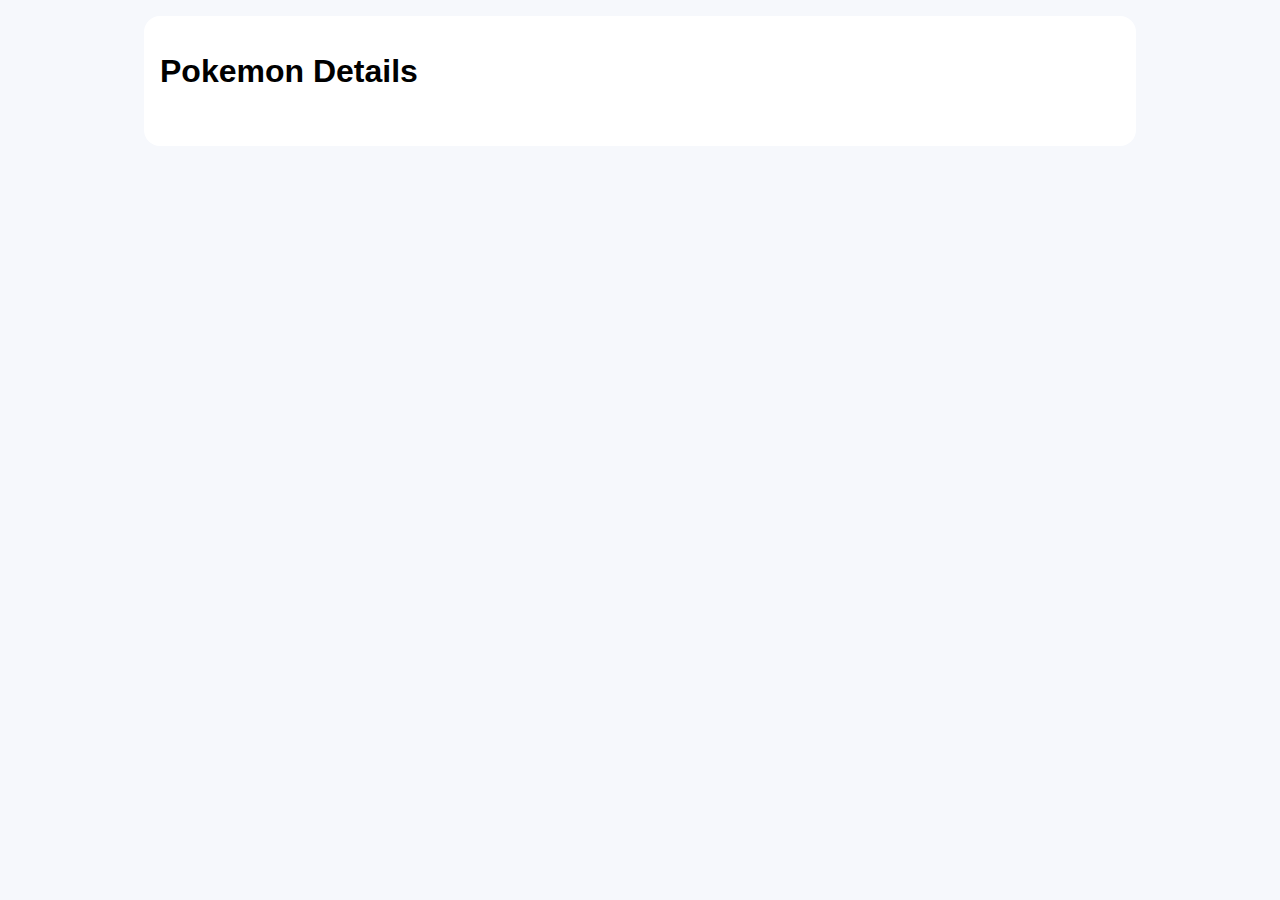
==== details.html @ d1600ca1 "feat:starts the creation of the pokemon details page" ====
<!DOCTYPE html>
<html lang="pt-BR">

<head>
  <meta charset="UTF-8">
  <meta name="viewport" content="width=device-width, initial-scale=1.0">
  <title>Pokedex</title>
  <!--Normalize-->
  <link rel="stylesheet" href="https://cdnjs.cloudflare.com/ajax/libs/normalize/8.0.1/normalize.min.css"
    integrity="sha512-NhSC1YmyruXifcj/KFRWoC561YpHpc5Jtzgvbuzx5VozKpWvQ+4nXhPdFgmx8xqexRcpAglTj9sIBWINXa8x5w=="
    crossorigin="anonymous" referrerpolicy="no-referrer" />
    <!--Font-->
    <link rel="preconnect" href="https://fonts.googleapis.com">
    <link rel="preconnect" href="https://fonts.gstatic.com" crossorigin>
    <link href="https://fonts.googleapis.com/css2?family=Poppins:wght@200&family=Roboto+Mono:wght@100;300;500&family=Rubik+Iso&family=Sora:wght@400;800&display=swap" rel="stylesheet">
    <!--Styles-->
    <link rel="stylesheet" href="/assets/css/global.css">
    <link rel="stylesheet" href="/assets/css/pokedex.css">
    <link rel="stylesheet" href="/assets/css/poke_types.css">

</head>

<body>
  <section class="content">
    <h1>Pokemon Details</h1>
    <div id="pokemonDetails">
        <p class="pokemon-number"></p>
        <p class="pokemon-name"></p>
        <p class="pokemon-type"></p>
        <p class="pokemon-ability"></p>
        <p class="pokemon-height"></p>
        <p class="pokemon-weight"></p>
        <img class="pokemon-image" src="" alt="">
      </div>
    
  </section>
  <script src="/assets/js/poke_details.js"></script>
  <script src="/assets/js/pokemon_model.js"></script>
  <script src="/assets/js/pokemon_api.js"></script>
  
</body>
---- assets/css/global.css ----
* {
    font-family: 'Roboto', sans-serif;
    box-sizing: border-box;
}

body {
    background-color: #f6f8fc;
}

.content {
    width: 100vw;
    height: 100vh;
    padding: 1rem;
    background-color: #fff;
}

@media screen and (min-width: 992px) {
    .content {
        max-width: 992px;
        height: auto;
        margin: 1rem auto;
        border-radius: 1rem;
    }
}
---- assets/css/pokedex.css ----
.pokemons{
    list-style: none;
    padding: 0;
    margin: 0;
    display: grid;
    grid-template-columns: 1fr;
}
.pokemon {
    display: flex;
    flex-direction: column;
    margin: .5rem;
    padding: 2rem 1rem;
    color: #fff;
    border-radius: 1rem;
}
.pokemon .number{
    color: #000;
    opacity: .3;
    text-align: right;
    font-size: .652rem;
}
.pokemon .name{
    color: #fff;
    text-transform: capitalize;
   
}
.pokemon .detail{
    display: flex;
    flex-direction: row;
    align-items: center;
    justify-content: space-between;
}
.pokemon .detail .types .type{
    padding: .25rem .5rem;
    filter: brightness(1.1);
    font-size: .625rem;
    margin: .25rem 0;
    border-radius: 1rem;
    text-align: center;
    color: #fff
}
.pokemon .detail .types{
    padding: 0;
    margin: 0;
    list-style: none;
}
.pokemon .detail img{
    max-width: 100%;
    height: 70px;
    
}

.pagination {
    display: flex;
    flex-direction: row;
    justify-content: center;
    align-items: center;
    width: 100%;
    padding: 1rem;
}

.pagination button{
    color: #fff;
    background-color: #6c79db;
    border: none;
    border-radius: 1rem;
    cursor: pointer;
    font-size: .725rem;
    margin: .25rem 0;
    padding: .25rem .5rem;

}

@media screen and (min-width: 380px) {
    .pokemons {
        grid-template-columns: 1fr 1fr;
    }
}

@media screen and (min-width: 576px) {
    .pokemons {
        grid-template-columns: 1fr 1fr 1fr;
    }
}

@media screen and (min-width: 992px) {
    .pokemons {
        grid-template-columns: 1fr 1fr 1fr 1fr;
    }
}
---- assets/css/poke_types.css ----
.normal {
    background-color: #a6a877;
}

.grass {
    background-color: #77c850;
}

.fire {
    background-color: #ee7f30;
}

.water {
    background-color: #678fee;
}

.electric {
    background-color: #f7cf2e;
}

.ice {
    background-color: #98d5d7;
}

.ground {
    background-color: #dfbf69;
}

.flying {
    background-color: #a98ff0;
}

.poison {
    background-color: #a040a0;
}

.fighting {
    background-color: #bf3029;
}

.psychic {
    background-color: #f65687;
}

.dark {
    background-color: #725847;
}

.rock {
    background-color: #b8a137;
}

.bug {
    background-color: #a8b720;
}

.ghost {
    background-color: #6e5896;
}

.steel {
    background-color: #b9b7cf;
}

.dragon {
    background-color: #6f38f6;
}

.fairy {
    background-color: #f0a6bf;
}
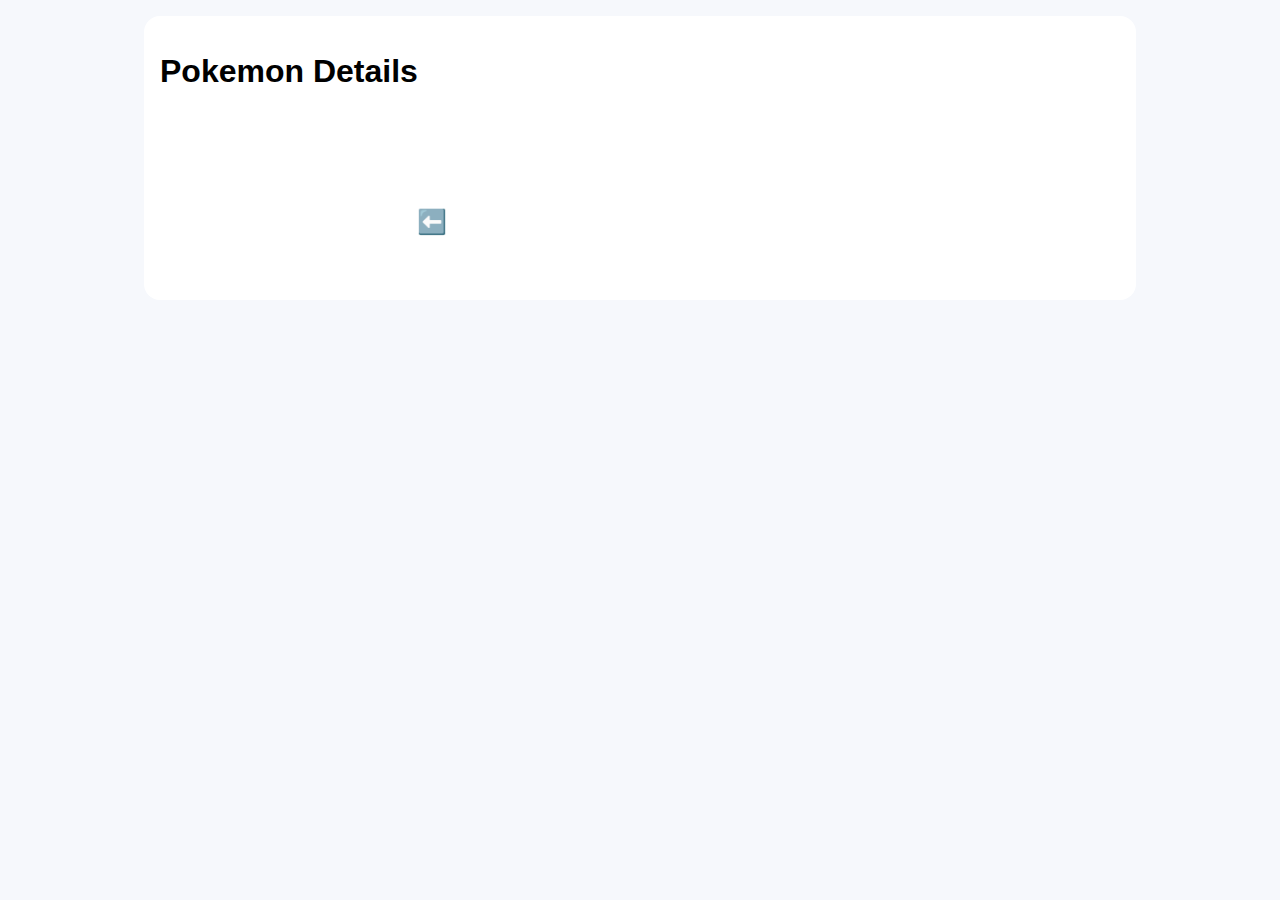
==== commit 0ccb0b99: "style: add style page details.html" ====
--- a/details.html
+++ b/details.html
@@ -24,13 +24,22 @@
   <section class="content">
     <h1>Pokemon Details</h1>
     <div id="pokemonDetails">
+      <div>
         <p class="pokemon-number"></p>
         <p class="pokemon-name"></p>
+        <p class="pokemon-type"></p>
         <p class="pokemon-type"></p>
         <p class="pokemon-ability"></p>
         <p class="pokemon-height"></p>
         <p class="pokemon-weight"></p>
-        <img class="pokemon-image" src="" alt="">
+        <p class="pokemon-hp"></p>
+        <p class="pokemon-attack"></p>
+        <p class="pokemon-defense"></p>
+        <a href="index.html" >⬅️</a>
+      </div>
+        <div>
+          <img class="pokemon-image" src="" alt="">
+        </div>
       </div>
     
   </section>
--- a/assets/css/pokedex.css
+++ b/assets/css/pokedex.css
@@ -71,6 +71,30 @@
 
 }
 
+#pokemonDetails {
+    border-radius: 2rem;
+    color: #fff;
+    display: flex;
+    font-size: 1.5rem;
+    justify-content:space-around;
+    align-items: center;
+    padding: 3rem;
+    text-transform: capitalize;
+}
+
+.pokemon-number{
+    font-size: 3rem;
+    font-weight: 900;
+}
+
+.pokemon-image{
+    width: 25rem;
+}
+
+a{
+    text-decoration: none;
+}
+
 @media screen and (min-width: 380px) {
     .pokemons {
         grid-template-columns: 1fr 1fr;
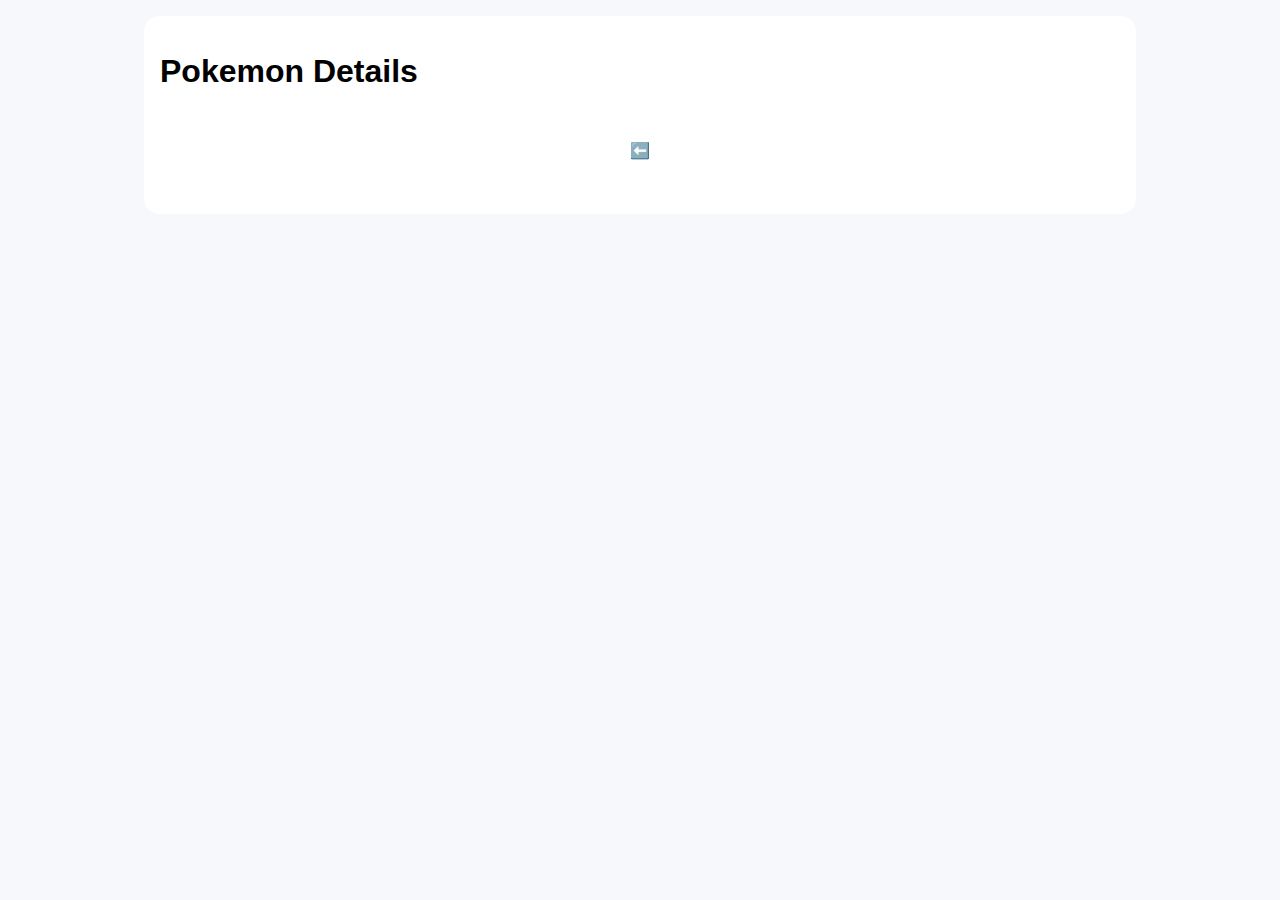
==== commit 8f3455b7: "style: add display block in details.html" ====
--- a/details.html
+++ b/details.html
@@ -26,6 +26,7 @@
     <div id="pokemonDetails">
       <div>
         <p class="pokemon-number"></p>
+        <a href="index.html" >⬅️</a>
         <p class="pokemon-name"></p>
         <p class="pokemon-type"></p>
         <p class="pokemon-type"></p>
@@ -35,7 +36,6 @@
         <p class="pokemon-hp"></p>
         <p class="pokemon-attack"></p>
         <p class="pokemon-defense"></p>
-        <a href="index.html" >⬅️</a>
       </div>
         <div>
           <img class="pokemon-image" src="" alt="">
--- a/assets/css/pokedex.css
+++ b/assets/css/pokedex.css
@@ -73,22 +73,20 @@
 
 #pokemonDetails {
     border-radius: 2rem;
+    width: 100%;
     color: #fff;
-    display: flex;
-    font-size: 1.5rem;
-    justify-content:space-around;
-    align-items: center;
-    padding: 3rem;
+    text-align: center;
+    padding: .3rem;
     text-transform: capitalize;
 }
 
 .pokemon-number{
-    font-size: 3rem;
+    font-size: 1.5rem;
     font-weight: 900;
 }
 
 .pokemon-image{
-    width: 25rem;
+   width: 20%;
 }
 
 a{
@@ -99,6 +97,7 @@
     .pokemons {
         grid-template-columns: 1fr 1fr;
     }
+    
 }
 
 @media screen and (min-width: 576px) {
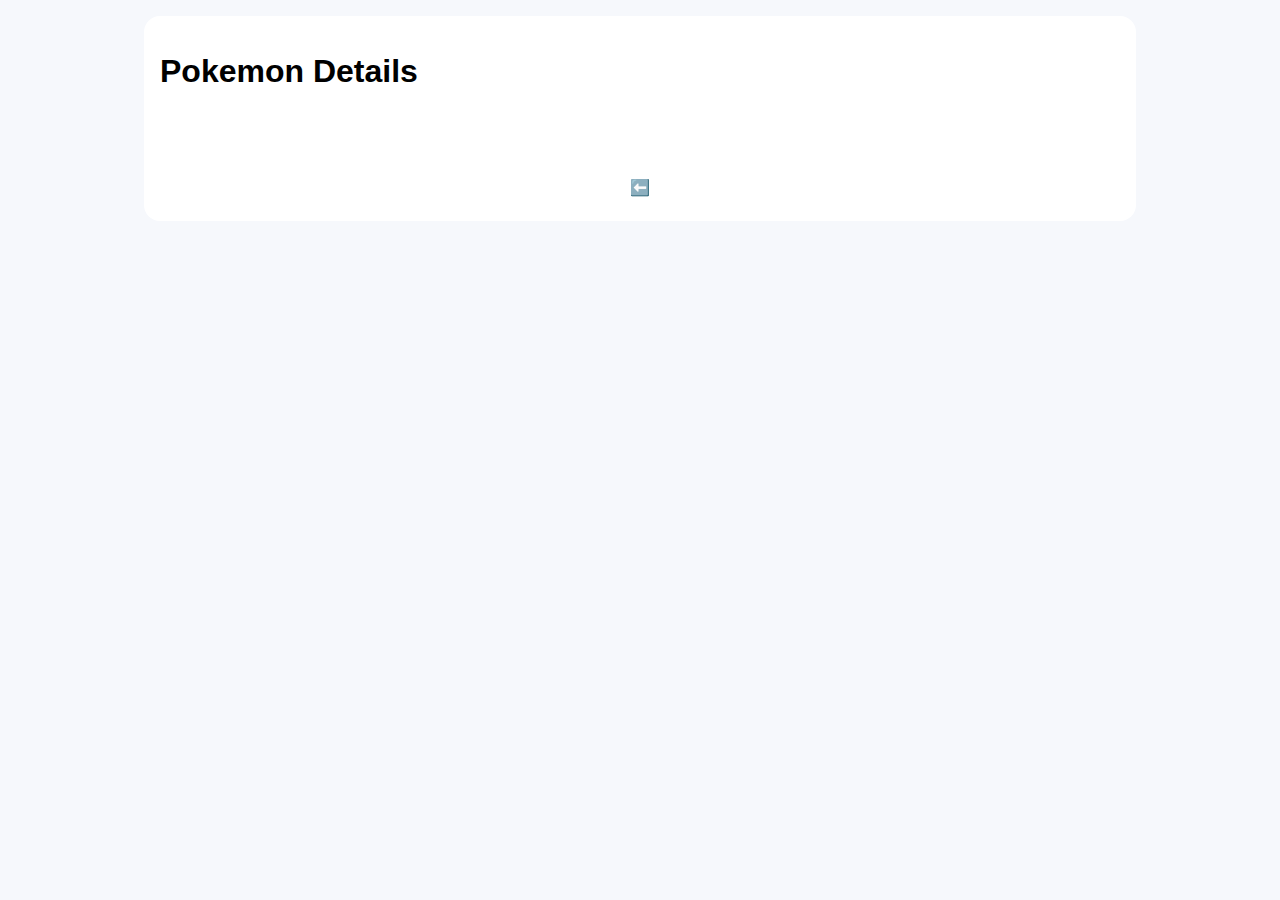
==== commit 975ef87f: "docs:add README" ====
--- a/details.html
+++ b/details.html
@@ -26,7 +26,9 @@
     <div id="pokemonDetails">
       <div>
         <p class="pokemon-number"></p>
-        <a href="index.html" >⬅️</a>
+        <div>
+          <img class="pokemon-image" src="" alt="">
+        </div>
         <p class="pokemon-name"></p>
         <p class="pokemon-type"></p>
         <p class="pokemon-type"></p>
@@ -36,10 +38,8 @@
         <p class="pokemon-hp"></p>
         <p class="pokemon-attack"></p>
         <p class="pokemon-defense"></p>
+        <a href="index.html" >⬅️</a>
       </div>
-        <div>
-          <img class="pokemon-image" src="" alt="">
-        </div>
       </div>
     
   </section>
--- a/assets/css/pokedex.css
+++ b/assets/css/pokedex.css
@@ -76,7 +76,7 @@
     width: 100%;
     color: #fff;
     text-align: center;
-    padding: .3rem;
+    padding: .5rem;
     text-transform: capitalize;
 }
 
